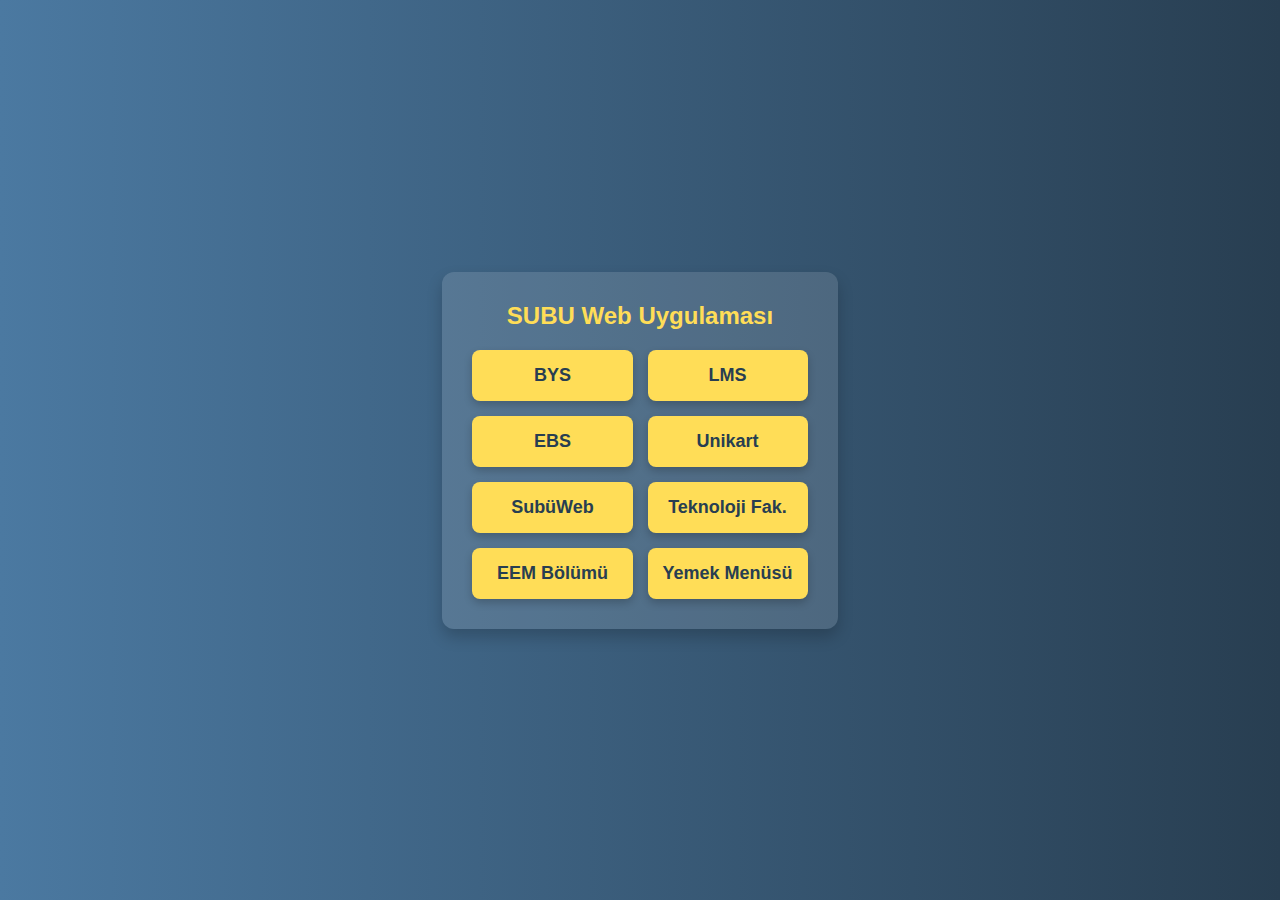
==== SUBU.html @ 430bd988 "Add files via upload" ====
<!DOCTYPE html>
<html lang="tr">
<head>
    <meta charset="UTF-8">
    <meta name="viewport" content="width=device-width, initial-scale=1.0">
    <title>SUBU Web Uygulaması</title>
    <link rel="stylesheet" href="styles.css">
</head>
<body>
    <div class="container">
        <h1>SUBU Web Uygulaması</h1>

        <div class="button-group">
            <button onclick="window.location.href='https://bys.subu.edu.tr/Account/Login?ReturnUrl=%2F'">BYS</button>
            <button onclick="window.location.href='https://lms.subu.edu.tr/Account/Login?ReturnUrl=%2F'">LMS</button>
            <button onclick="window.location.href='https://ebs.bys.subu.edu.tr/BolumDetay/?bi=521&pi=526&ay=32'">EBS</button>
            <button onclick="window.location.href='https://unikart.subu.edu.tr/'">Unikart</button>
            <button onclick="window.location.href='https://www.subu.edu.tr/tr'">SubüWeb</button>
            <button onclick="window.location.href='https://tf.subu.edu.tr/'">Teknoloji Fak.</button>
            <button onclick="window.location.href='https://eem.subu.edu.tr/tr'">EEM Bölümü</button>
            <button onclick="window.location.href='https://sks.subu.edu.tr/tr/merkez-ve-hendek-yemek-menusu'">Yemek Menüsü</button>
        </div>
    </div>

    <script src="script.js"></script>
</body>
</html>
---- styles.css ----
* {
    margin: 0;
    padding: 0;
    box-sizing: border-box;
    font-family: Arial, sans-serif;
}

body {
    display: flex;
    justify-content: center;
    align-items: center;
    min-height: 100vh;
    background: linear-gradient(to right, #4b79a1, #283e51);
    color: #fff;
}

.container {
    text-align: center;
    background: #ffffff20;
    padding: 30px;
    border-radius: 12px;
    box-shadow: 0 8px 16px rgba(0, 0, 0, 0.2);
}

h1 {
    margin-bottom: 20px;
    font-size: 24px;
    color: #ffdd57;
}

.button-group {
    display: grid;
    grid-template-columns: 1fr 1fr;
    gap: 15px;
    margin-top: 20px;
}

button {
    padding: 15px;
    font-size: 18px;
    font-weight: bold;
    color: #283e51;
    background: #ffdd57;
    border: none;
    border-radius: 8px;
    cursor: pointer;
    transition: 0.3s;
    box-shadow: 0 4px 8px rgba(0, 0, 0, 0.2);
}

button:hover {
    background: #ffa733;
    box-shadow: 0 6px 12px rgba(0, 0, 0, 0.3);
    transform: scale(1.05);
}

footer {
    margin-top: 20px;
    font-size: 14px;
    color: #ffdd57;
}

footer p {
    margin: 10px 0;
}
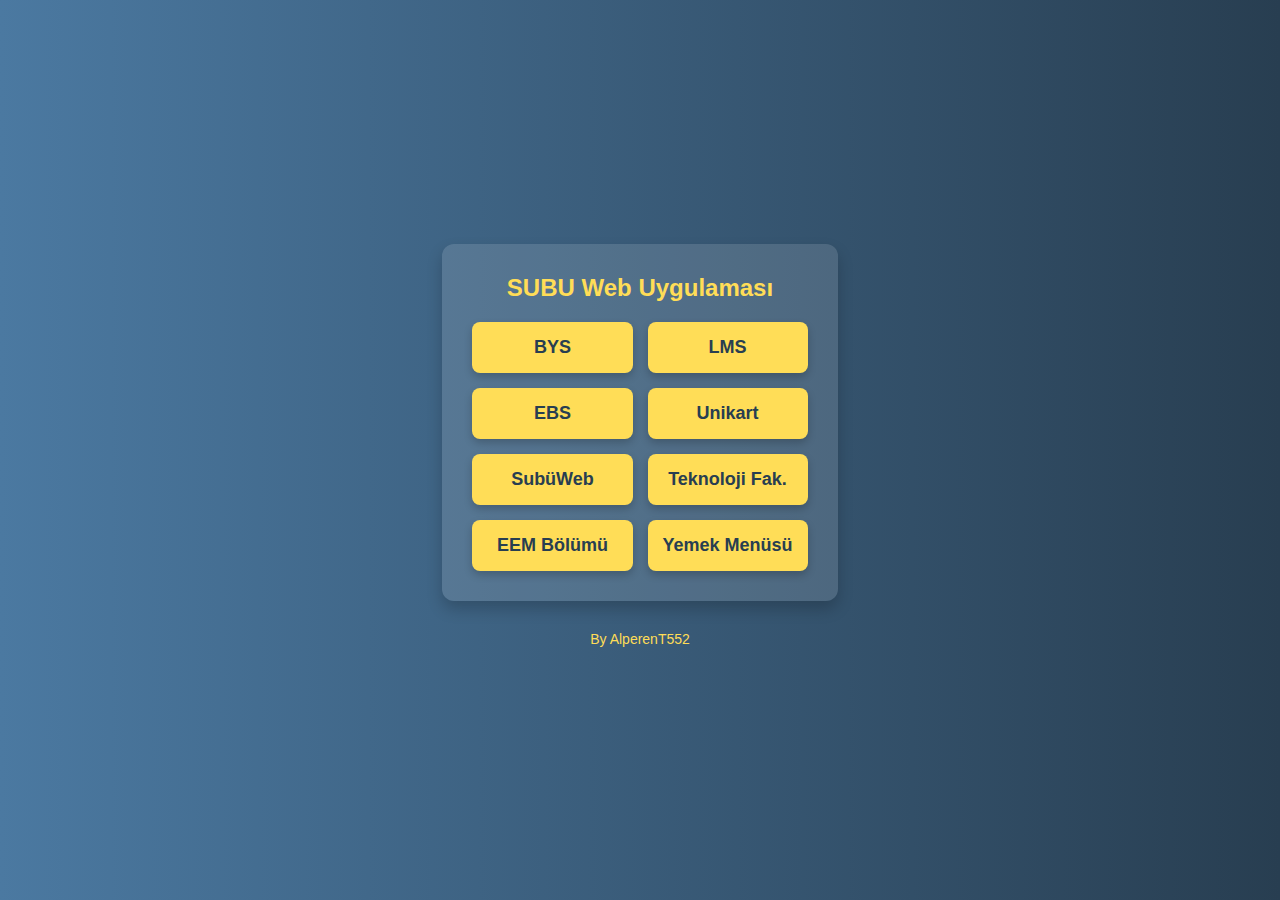
==== commit 458204a1: "Add files via upload" ====
--- a/SUBU.html
+++ b/SUBU.html
@@ -22,6 +22,11 @@
         </div>
     </div>
 
+    <!-- İmza için footer kısmı -->
+    <footer>
+        <p>By AlperenT552</p>
+    </footer>
+
     <script src="script.js"></script>
 </body>
-</html>+</html>
--- a/styles.css
+++ b/styles.css
@@ -7,6 +7,7 @@
 
 body {
     display: flex;
+    flex-direction: column;
     justify-content: center;
     align-items: center;
     min-height: 100vh;
@@ -58,6 +59,7 @@
     margin-top: 20px;
     font-size: 14px;
     color: #ffdd57;
+    text-align: center;
 }
 
 footer p {
